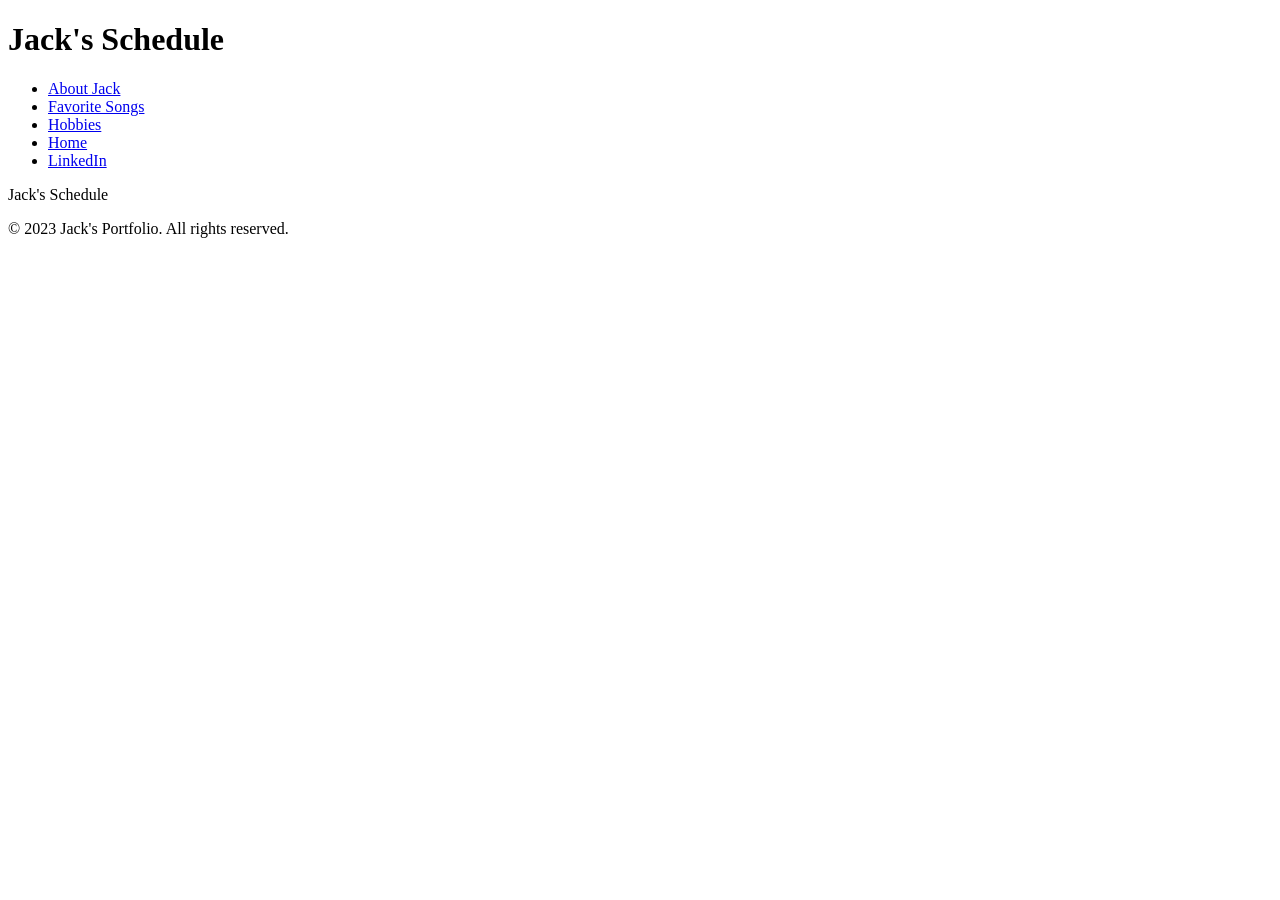
==== schedule.html @ 01cd504e "Initial commit of index" ====
<!DOCTYPE html>
<html lang="en">
<head>
    <meta charset="UTF-8">
    <meta name="viewport" content="width=device-width, initial-scale=1.0">
    <title>Jack's Schedule</title>
</head>
<body>
    <div class="container">
        <header>
            <h1>Jack's Schedule</h1>
        </header>
        <nav>
             <ul>
            <li><a href="index.html#about">About Jack</a></li>
            <li><a href="index.html#songs">Favorite Songs</a></li>
            <li><a href="index.html#hobbies">Hobbies</a></li>

            <li><a href="index.html" target="_blank" rel="noopener noreferrer">Home</a></li>
            <li><a href="https://www.linkedin.com/in/jack-dotzler-aa5783245/" target="_blank" rel="noopener noreferrer">LinkedIn</a></li>
        </ul>
        </nav>
        <main>
            Jack's Schedule 
        </main>
        <footer>
            <p>&copy; 2023 Jack's Portfolio. All rights reserved.</p>
        </footer>
    </div>
</body>
</html>
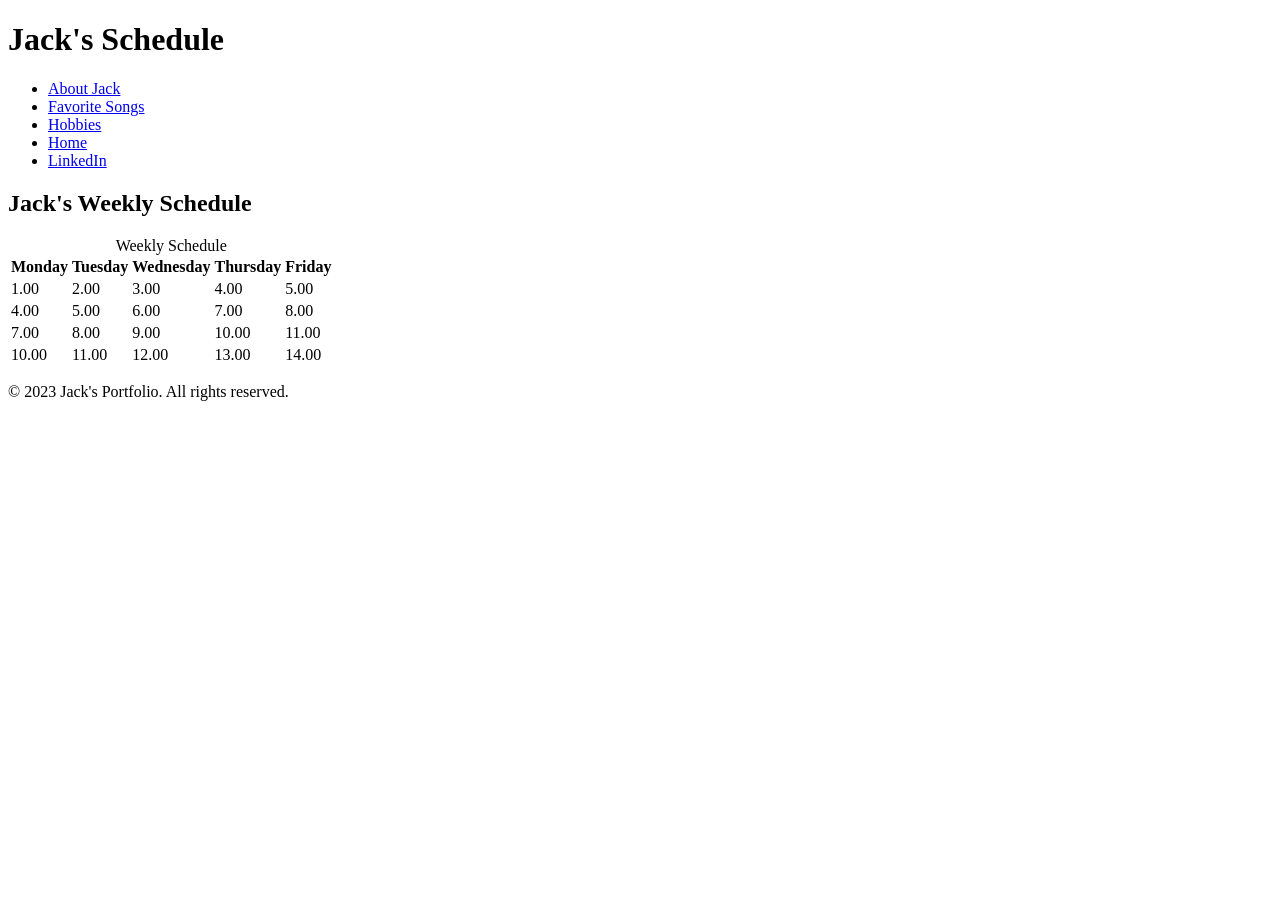
==== commit 23a4f47e: "Merge pull request #1 from jjdotzler/html merge html branch to main" ====
--- a/schedule.html
+++ b/schedule.html
@@ -21,11 +21,56 @@
         </ul>
         </nav>
         <main>
-            Jack's Schedule 
+            <h2>Jack's Weekly Schedule</h2>
+            <table>
+                <caption>Weekly Schedule</caption>
+                <thead>
+                    <tr>
+                        <th>Monday</th>
+                        <th>Tuesday</th>
+                        <th>Wednesday</th>
+                        <th>Thursday</th>
+                        <th>Friday</th>
+                    </tr>
+                </thead>
+
+                <tbody>
+                    <tr>
+                        <td>1.00</td>
+                        <td>2.00</td>
+                        <td>3.00</td>
+                        <td>4.00</td>
+                        <td>5.00</td>
+                    </tr>
+                    <tr>
+                        <td>4.00</td>
+                        <td>5.00</td>
+                        <td>6.00</td>
+                        <td>7.00</td>
+                        <td>8.00</td>
+                    </tr>
+                    <tr>
+                        <td>7.00</td>
+                        <td>8.00</td>
+                        <td>9.00</td>
+                        <td>10.00</td>
+                        <td>11.00</td>
+                    </tr>
+                    <tr>
+                        <td>10.00</td>
+                        <td>11.00</td>
+                        <td>12.00</td>
+                        <td>13.00</td>
+                        <td>14.00</td>
+                    </tr>
+                </tbody>
+            </table>
+
+
         </main>
         <footer>
             <p>&copy; 2023 Jack's Portfolio. All rights reserved.</p>
         </footer>
     </div>
 </body>
-</html>+</html>
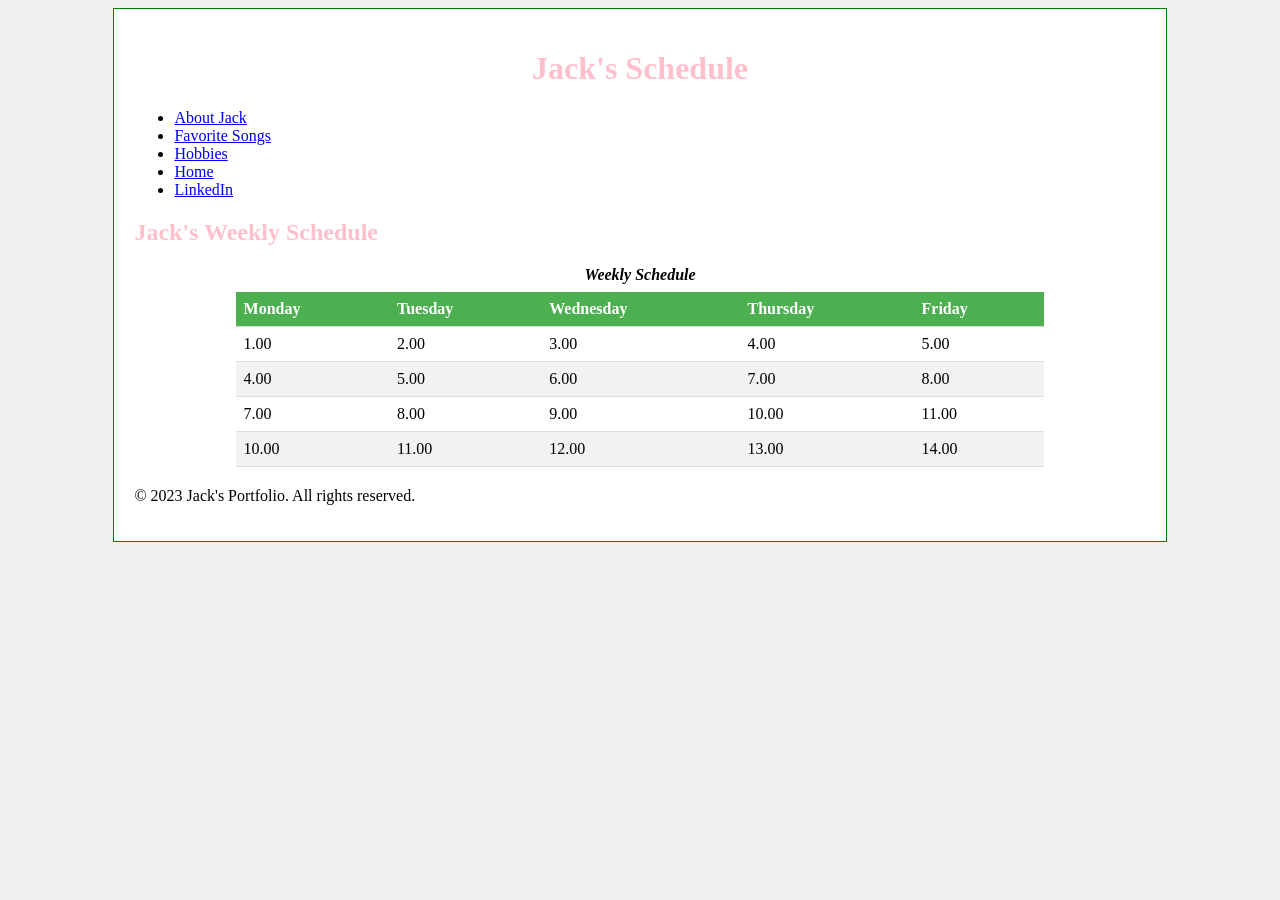
==== commit 8b4cf850: "Initial formatting changes" ====
--- a/schedule.html
+++ b/schedule.html
@@ -4,9 +4,10 @@
     <meta charset="UTF-8">
     <meta name="viewport" content="width=device-width, initial-scale=1.0">
     <title>Jack's Schedule</title>
+    <link rel="stylesheet" type="text/css" href="css/stylesheet.css">
 </head>
 <body>
-    <div class="container">
+    <div id="container">
         <header>
             <h1>Jack's Schedule</h1>
         </header>
--- a/css/stylesheet.css
+++ b/css/stylesheet.css
@@ -0,0 +1,84 @@
+body{background-color: #f0f0f0;}
+
+h1{
+    color: pink;
+    text-align: center;
+}
+
+h2{
+    color: pink;
+}
+
+img{
+    border: 2px solid black;
+    padding: 10px
+};
+
+a:link { 
+    color: blue;
+    text-decoration: none;
+}
+a:visited {
+    color: blue;
+    text-decoration: none;
+}
+a:hover {
+    color: red;
+    text-decoration: underline;
+}
+
+#container{
+    width: 80%;
+    margin: 0 auto;
+    background-color: white;
+    padding: 20px;
+    border: 1px solid green;
+}
+
+.error{
+    color: red;
+    font-weight: bold;
+}
+
+caption {
+        font-style: italic;
+        text-align: center;
+      }
+
+table {
+        border-collapse: collapse; 
+        width: 80%; /* 80% of the available width */
+        margin: 20px auto; /* Centers the table and adds vertical spacing */
+      }
+
+      th,
+      td {
+        text-align: left;
+        padding: 8px;
+        border-bottom: 1px solid #ddd; /* Adds horizontal dividers */
+      }
+
+      /* Alternating row colors for the table body */
+      tbody tr:nth-child(even) {
+        background-color: #f2f2f2; /* Light grey background for even rows */
+      }
+
+      tbody tr:nth-child(odd) {
+        background-color: #ffffff; /* White background for odd rows (optional, good practice) */
+      }
+
+      /* Hover effect for all table body rows */
+      tbody tr:hover {
+        background-color: #ddd; /* A different, distinct background color on hover */
+        cursor: pointer; /* Changes the cursor to a pointer to indicate interactivity */
+      }
+
+      th {
+        background-color: #4caf50; /* Green background for header cells */
+        color: white; /* White text for header cells */
+      }
+
+      caption {
+        font-weight: bold;
+        margin-bottom: 8px;
+      }
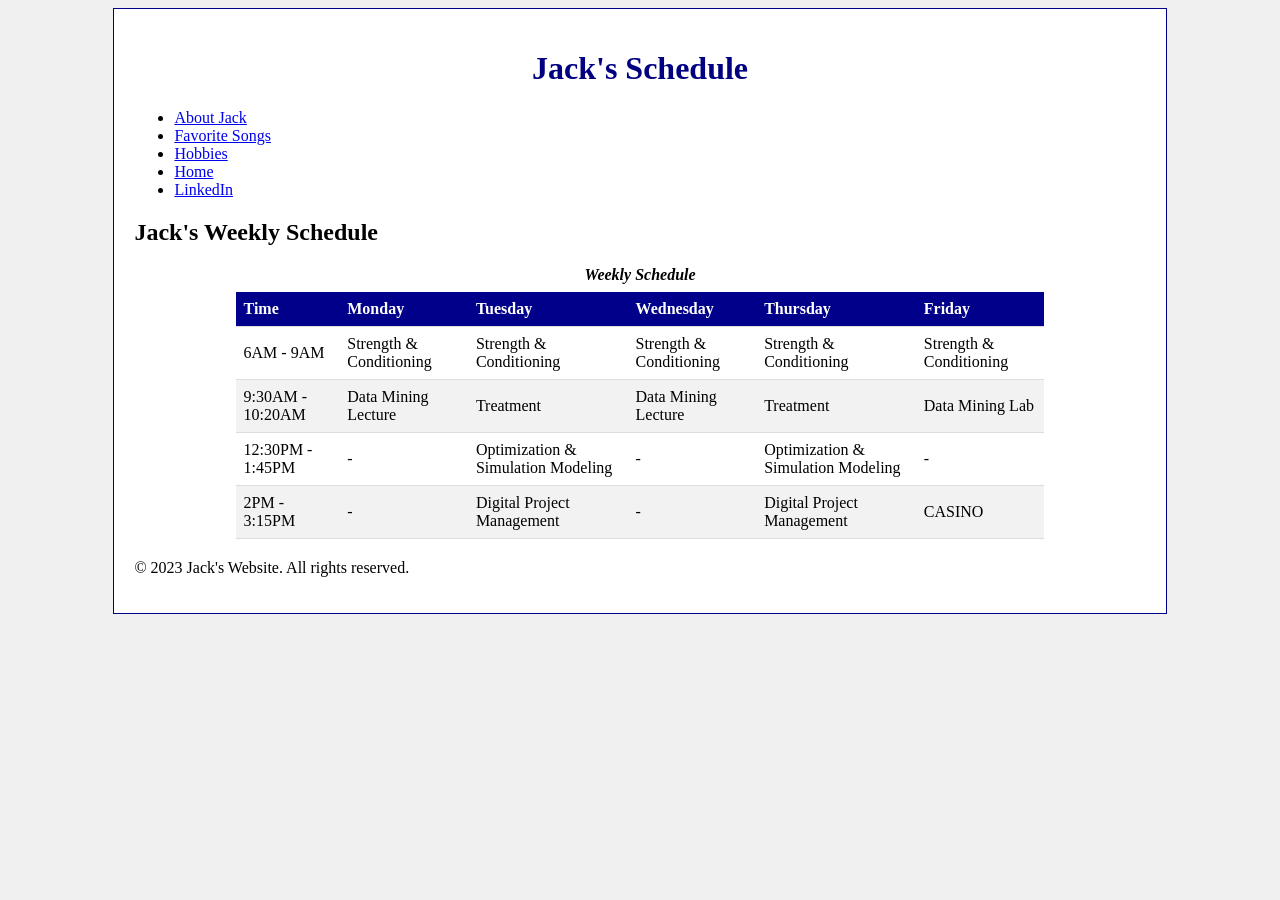
==== commit c5e2b380: "Merge pull request #3 from jjdotzler/Final_Edits Final Edits for HW 6" ====
--- a/schedule.html
+++ b/schedule.html
@@ -27,6 +27,7 @@
                 <caption>Weekly Schedule</caption>
                 <thead>
                     <tr>
+                        <th>Time</th>
                         <th>Monday</th>
                         <th>Tuesday</th>
                         <th>Wednesday</th>
@@ -37,32 +38,36 @@
 
                 <tbody>
                     <tr>
-                        <td>1.00</td>
-                        <td>2.00</td>
-                        <td>3.00</td>
-                        <td>4.00</td>
-                        <td>5.00</td>
+                        <td>6AM - 9AM</td>
+                        <td>Strength & Conditioning</td>
+                        <td>Strength & Conditioning</td>
+                        <td>Strength & Conditioning</td>
+                        <td>Strength & Conditioning</td>
+                        <td>Strength & Conditioning</td>
                     </tr>
                     <tr>
-                        <td>4.00</td>
-                        <td>5.00</td>
-                        <td>6.00</td>
-                        <td>7.00</td>
-                        <td>8.00</td>
+                        <td>9:30AM - 10:20AM</td>
+                        <td>Data Mining Lecture</td>
+                        <td>Treatment</td>
+                        <td>Data Mining Lecture</td>
+                        <td>Treatment</td>
+                        <td>Data Mining Lab</td>
                     </tr>
                     <tr>
-                        <td>7.00</td>
-                        <td>8.00</td>
-                        <td>9.00</td>
-                        <td>10.00</td>
-                        <td>11.00</td>
+                        <td>12:30PM - 1:45PM</td>
+                        <td>-</td>
+                        <td>Optimization & Simulation Modeling</td>
+                        <td>-</td>
+                        <td>Optimization & Simulation Modeling</td>
+                        <td>-</td>
                     </tr>
                     <tr>
-                        <td>10.00</td>
-                        <td>11.00</td>
-                        <td>12.00</td>
-                        <td>13.00</td>
-                        <td>14.00</td>
+                        <td>2PM - 3:15PM</td>
+                        <td>-</td>
+                        <td>Digital Project Management</td>
+                        <td>-</td>
+                        <td>Digital Project Management</td>
+                        <td>CASINO</td>
                     </tr>
                 </tbody>
             </table>
@@ -70,7 +75,7 @@
 
         </main>
         <footer>
-            <p>&copy; 2023 Jack's Portfolio. All rights reserved.</p>
+            <p>&copy; 2023 Jack's Website. All rights reserved.</p>
         </footer>
     </div>
 </body>
--- a/css/stylesheet.css
+++ b/css/stylesheet.css
@@ -1,16 +1,16 @@
 body{background-color: #f0f0f0;}
 
 h1{
-    color: pink;
+    color: navy;
     text-align: center;
 }
 
 h2{
-    color: pink;
+    color: light steel blue;
 }
 
 img{
-    border: 2px solid black;
+    border: 5px solid black;
     padding: 10px
 };
 
@@ -32,8 +32,7 @@
     margin: 0 auto;
     background-color: white;
     padding: 20px;
-    border: 1px solid green;
-}
+    border: 1px solid darkblue}
 
 .error{
     color: red;
@@ -74,7 +73,7 @@
       }
 
       th {
-        background-color: #4caf50; /* Green background for header cells */
+        background-color: darkblue; /* Green background for header cells */
         color: white; /* White text for header cells */
       }
 
